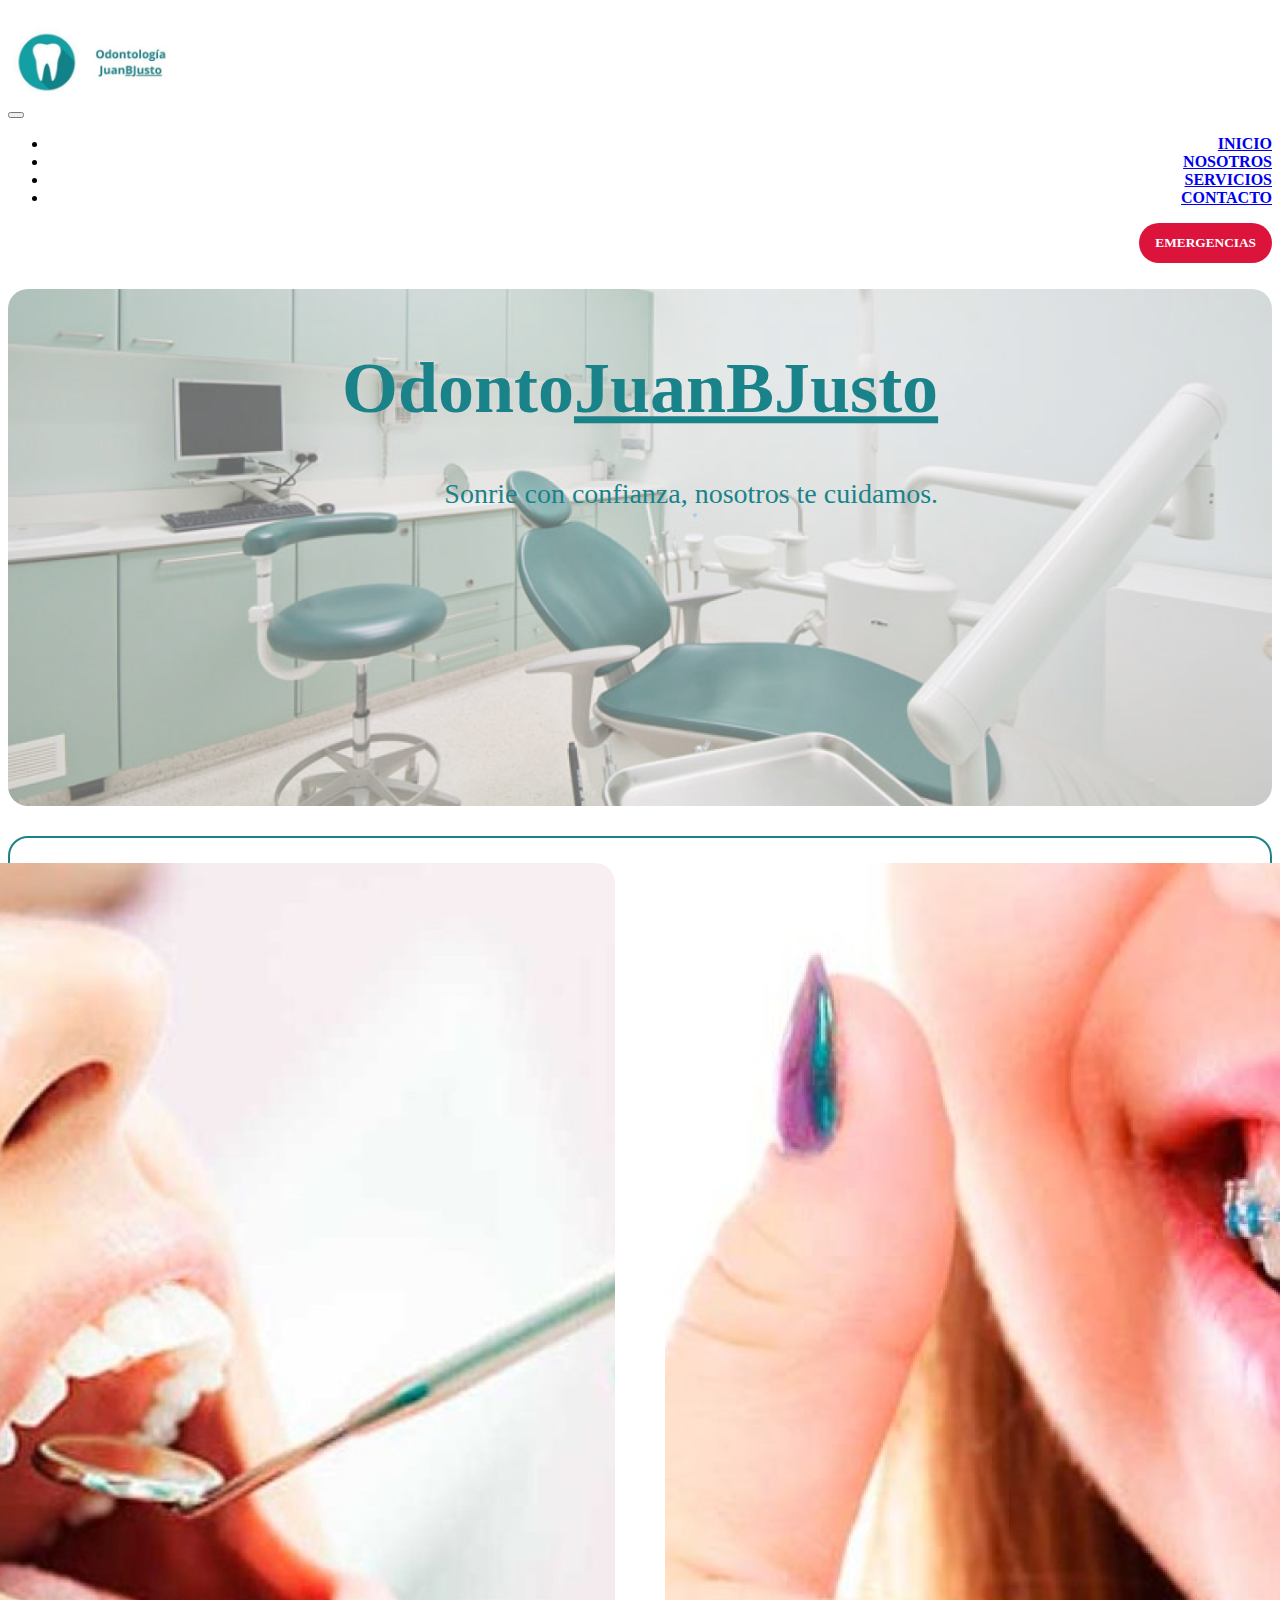
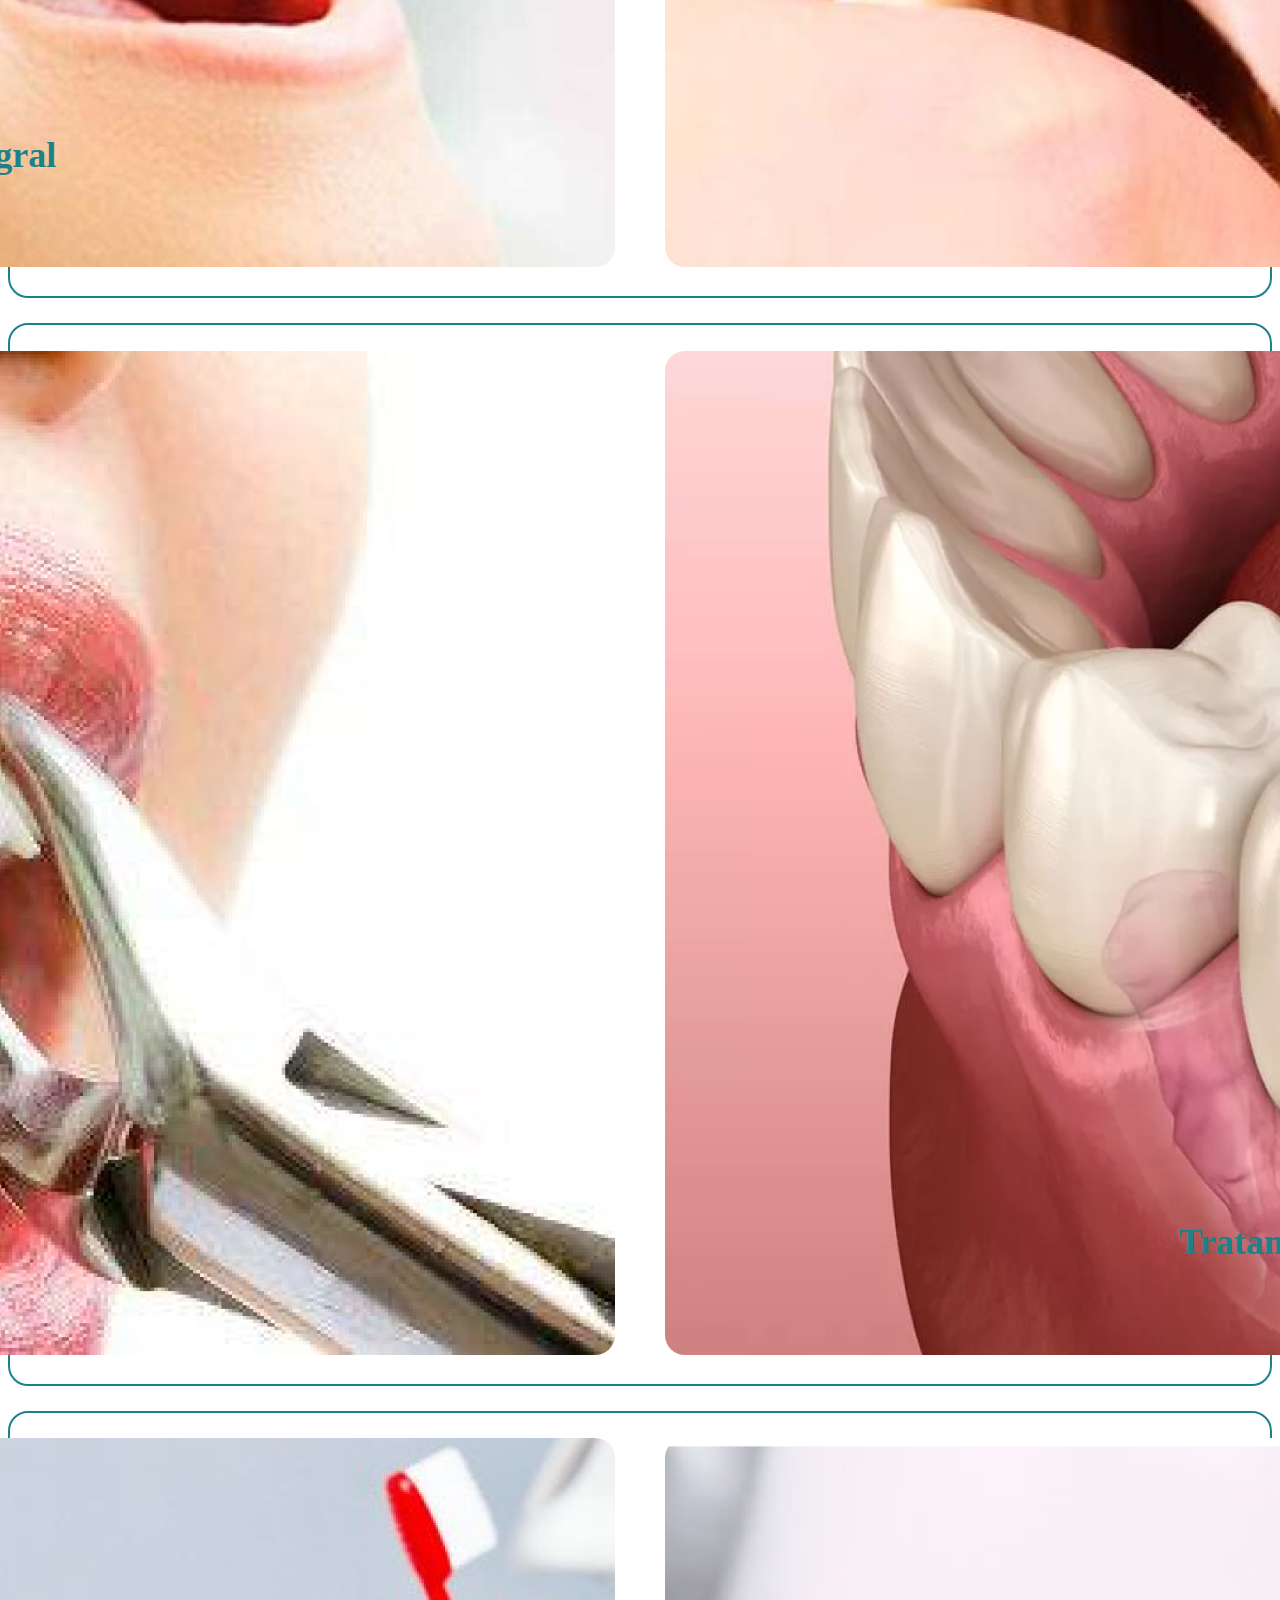
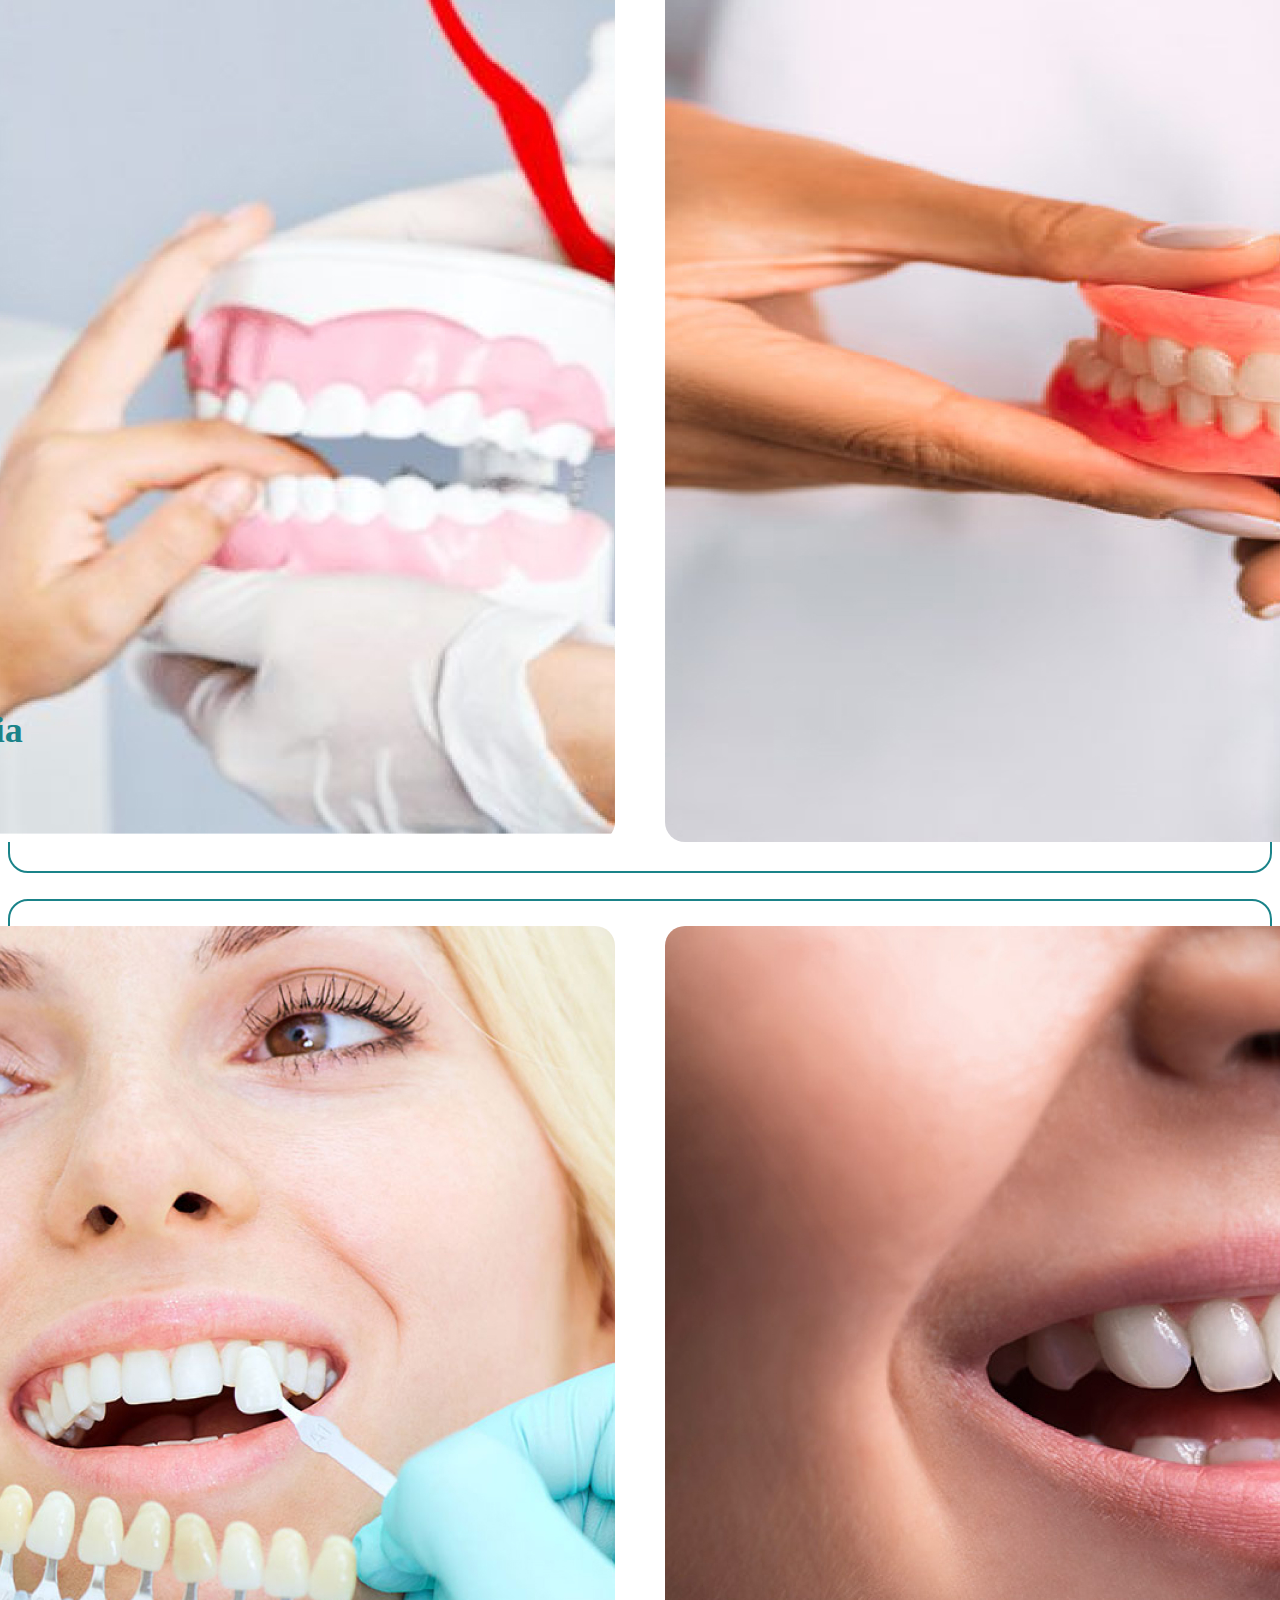
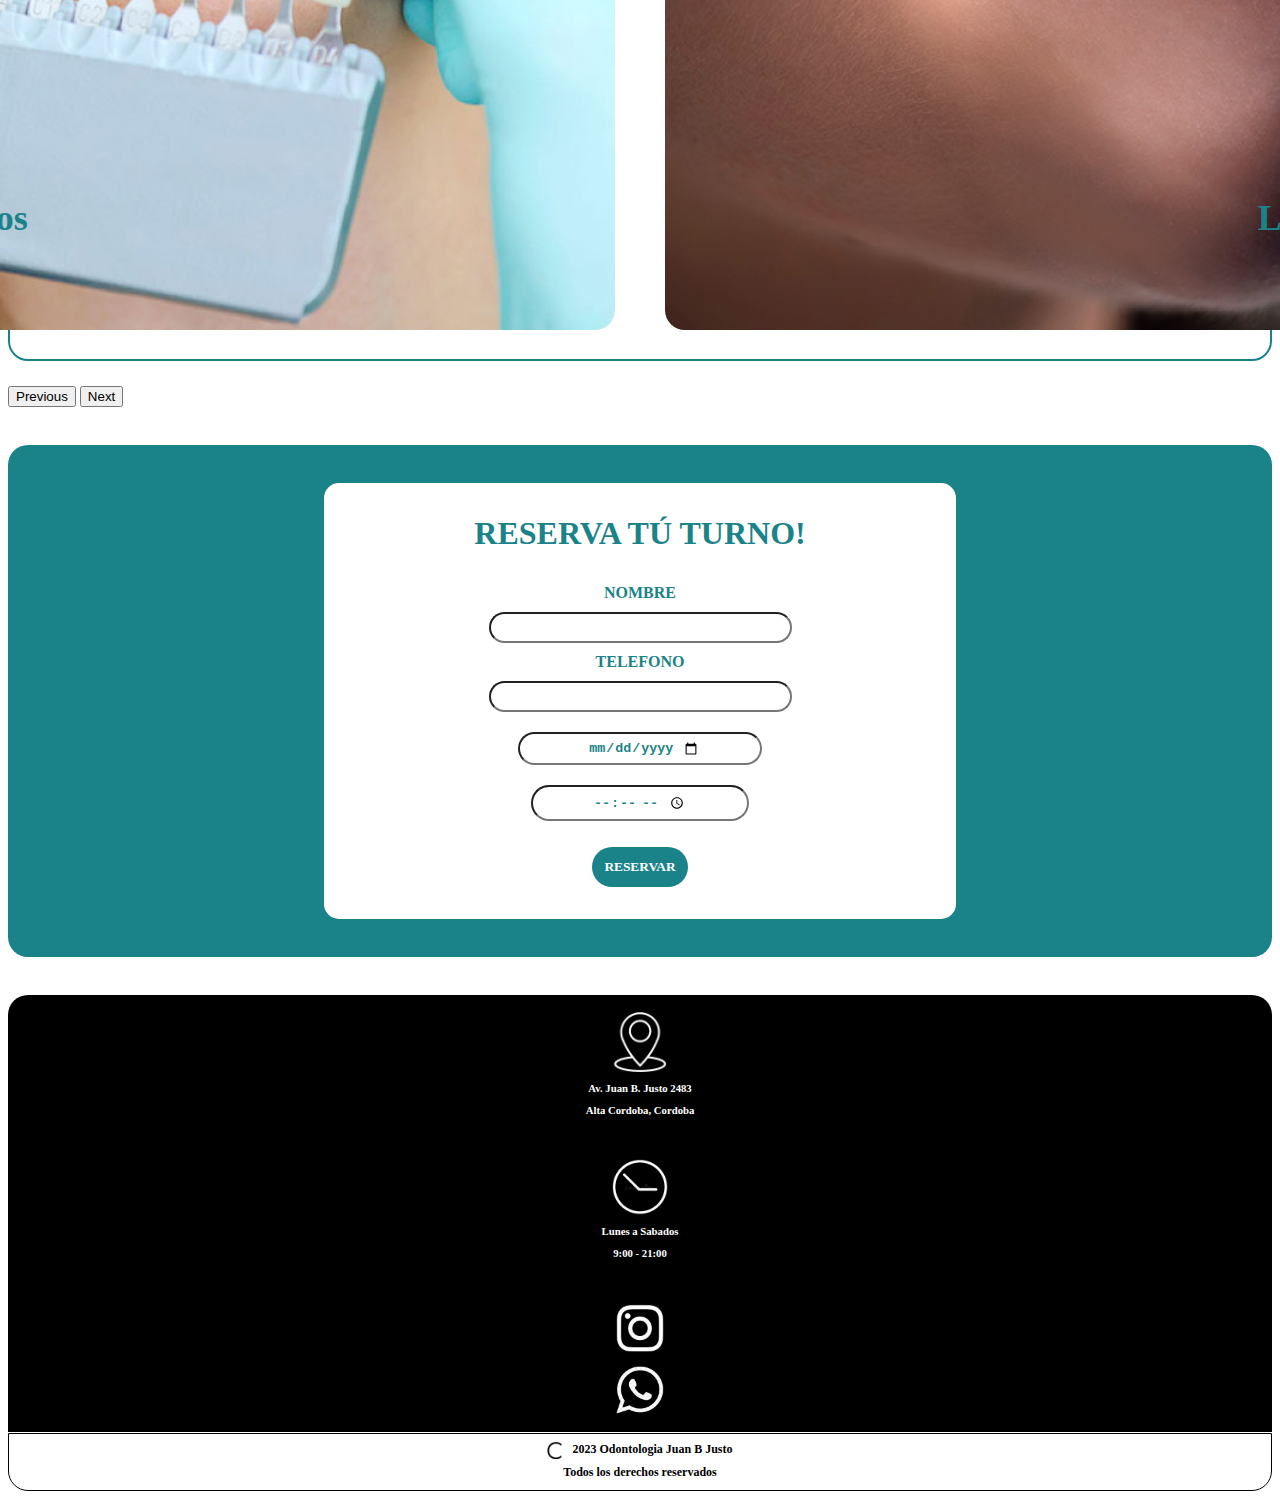
==== index.html @ 2d41d87c "correccion" ====
<!DOCTYPE html>
<html lang="es">
<head>
    <meta charset="UTF-8">
    <meta http-equiv="X-UA-Compatible" content="IE=edge">
    <meta name="viewport" content="width=device-width, initial-scale=1.0">
    <!--BOOTSTRAP-->
    <link href="https://cdn.jsdelivr.net/npm/bootstrap@5.3.0/dist/css/bootstrap.min.css" rel="stylesheet" integrity="sha384-9ndCyUaIbzAi2FUVXJi0CjmCapSmO7SnpJef0486qhLnuZ2cdeRhO02iuK6FUUVM" crossorigin="anonymous">
    <title>Clínica Dental en Córdoba, Argentina - Especialistas en Cuidado Dental</title>
    <meta name="description" content="En nuestra clínica dental en Córdoba, Argentina, ofrecemos una amplia gama de servicios para cuidar de tu salud bucal. Nuestro equipo de expertos en odontología se especializa en tratamientos de ortodoncia, blanqueamiento dental, implantes dentales, limpiezas profesionales y mucho más. Utilizamos tecnología de vanguardia y enfoques personalizados para garantizar resultados de alta calidad. ¡Contáctanos hoy mismo y descubre cómo podemos mejorar tu sonrisa y bienestar dental!">
    <link rel="stylesheet" href="./css/style.css">
    <link rel="icon" href="./public/logo/img-logo.jpg" type="image/x-icon">
</head>
<body>

    <!--ENCABEZADO-->
    <header>

    <div class="container">
        <div class="encabezado row">

            <!--LOGO-->
            <div class="logo col-6 col-lg-3 justify-content-star">
                <a href="intex.html">
                    <img class="img-fluid" src="./public/logo/Odontologia San Juan (2) 1.jpg" alt="logo odontologia san Juan">
                </a>
            </div>

            <!--MENU NAVEGADOR-->
            <nav class="navbar navbar-expand-sm navbar-white bg-white col-6 col-lg-6">
                <div class="container justify-content-end">
                    <button class="navbar-toggler" type="button" data-bs-toggle="collapse" data-bs-target="#navbarNav" aria-controls="navbarNav" aria-expanded="false" aria-label="Toggle navigation">
                        <span class="navbar-toggler-icon"></span>
                    </button>
                    <div class="collapse navbar-collapse" id="navbarNav">
                        <ul class="navbar-nav">
                            <li class="nav-item">
                                <a class="nav-link" href="./intex.html">Inicio</a>
                            </li>
                            <li class="nav-item">
                                <a class="nav-link" href="./pages/nosotros.html">Nosotros</a>
                            </li>
                            <li class="nav-item">
                                <a class="nav-link" href="./pages/servicios.html">Servicios</a>
                            </li>
                            <li class="nav-item">
                                <a class="nav-link" href="./pages/contactos.html">Contacto</a>
                            </li>
                            <li class="botonemergencias">
                                <a href="./pages/emergencias.html">
                                    <button>EMERGENCIAS</button>
                                </a>
                            </li>
                        </ul>
                    </div>
                </div>
            </nav>

            <!--BOTON DE EMERGENCIAS-->
            <div class="botonemergencias1 col-lg-3">
                <a class="enlace-botonemergencias" href="./pages/emergencias.html"><button>EMERGENCIAS</button></a>
            </div>
        </div>
    </div>
    </header>

    <!--CUERPO PRINCIPAL-->
    <main> 

        <!--IMAGEN PRINCIPAL + TITULO-->
        <section class="container">
            <div class="row">
                <div class="col-12 col-lg-12">
                    <div class="contenedor-main">
                    <div class="texto">
                        <h1 class="titulo">Odonto<spam class="subrayado">JuanBJusto</spam></h1>
                        <h3 class="eslogan">Sonrie con confianza, nosotros te cuidamos.</h3>
                    </div>

                    <div>
                        <img class="imagenprincipal img-fluid" src="./public/img/imagenprincipal.jpg" alt="consultorio odontologico">
                    </div>

                </div>
            </div>
            </div>
        </section>

        <!--CAROUSEL-->
        <div class="container">
            <div class="row">
            <div class="col-12 col-lg-12">
        <div id="carouselExample" class="carousel slide">
            <div class="carousel-inner">
                <!--SERVICIO-->
                <div class="carousel-item active">

                    <div class="contenedor-servicios">

                        <div class="contenedorservicios">   

                            <div class="contenedorservicios2">
                                <h2 class="servicio" >Odontología Integral</h2>
                                <a href="./pages/servicios.html">
                                    <button class="botonreserva">VER MAS</button>
                                </a>
                            </div>
        
                            <div class="contenedor-img">
                                <a href="./pages/servicios.html">
                                    <img class="imagenservicios img-fluid" src="../public/img/odontologiaintegralservicios.jpg" alt="revision de bucal">
                                </a>
                            </div>
                        </div>

                        <div class="contenedorservicios1">   

                            <div class="contenedorservicios2">
                                <h2 class="servicio" >Ortodoncia</h2>
                                <a href="./pages/servicios.html">
                                    <button class="botonreserva">VER MAS</button>
                                </a>
                            </div>
        
                            <div class="contenedor-img">
                                <a href="./pages/servicios.html">
                                    <img class="imagenservicios img-fluid" src="./public/img/ortodonciaservicios.jpg" alt="revision de bucal">
                                </a>
                            </div>
                        </div>
                    </div>
                    
                        </div>

        <!--SERVICIO 2-->
        <div class="carousel-item">
            <div class="contenedor-servicios">

                <div class="contenedorservicios">   

                    <div class="contenedorservicios2">
                        <h2 class="servicio" >Extracciones</h2>
                        <a href="./pages/servicios.html">
                            <button class="botonreserva">VER MAS</button>
                        </a>
                    </div>

                    <div class="contenedor-img">
                        <a href="./pages/servicios.html">
                            <img class="imagenservicios img-fluid" src="./public/img/extraccionesservicios.jpg" alt="revision de bucal">
                        </a>
                    </div>
                </div>

                <div class="contenedorservicios1">   

                    <div class="contenedorservicios2">
                        <h2 class="servicio" >Tratamientos de conductos</h2>
                        <a href="./pages/servicios.html">
                            <button class="botonreserva">VER MAS</button>
                        </a>
                    </div>

                    <div class="contenedor-img">
                        <a href="./pages/servicios.html">
                            <img class="imagenservicios img-fluid" src="./public/img/tratamientosdeconductosservicios.jpg" alt="revision de bucal">
                        </a>
                    </div>
                </div>
            </div>
        </div>

        <!--SERVICIO 3-->
        <div class="carousel-item">
            <div class="contenedor-servicios">

                <div class="contenedorservicios">   

                    <div class="contenedorservicios2">
                        <h2 class="servicio" >Odontopediatria</h2>
                        <a href="./pages/servicios.html">
                            <button class="botonreserva">VER MAS</button>
                        </a>
                    </div>

                    <div class="contenedor-img">
                        <a href="./pages/servicios.html">
                            <img class="imagenservicios img-fluid" src="./public/img/odontopediatriaservicios.jpg" alt="revision de bucal">
                        </a>
                    </div>
                </div>

                <div class="contenedorservicios1">   

                    <div class="contenedorservicios2">
                        <h2 class="servicio" >Protesis</h2>
                        <a href="./pages/servicios.html">
                            <button class="botonreserva">VER MAS</button>
                        </a>
                    </div>

                    <div class="contenedor-img">
                        <a href="./pages/servicios.html">
                            <img class="imagenservicios img-fluid" src="./public/img/protesisservicios.jpg" alt="revision de bucal">
                        </a>
                    </div>
                </div>
            </div>
        </div>

        <!--SERVICIO 4-->
        <div class="carousel-item">
            <div class="contenedor-servicios">

                <div class="contenedorservicios">   

                    <div class="contenedorservicios2">
                        <h2 class="servicio" >Blanqueamientos</h2>
                        <a href="./pages/servicios.html">
                            <button class="botonreserva">VER MAS</button>
                        </a>
                    </div>

                    <div class="contenedor-img">
                        <a href="./pages/servicios.html">
                            <img class="imagenservicios img-fluid" src="./public/img/blanqueamientosservicios.jpg" alt="revision de bucal">
                        </a>
                    </div>
                </div>

                <div class="contenedorservicios1">   

                    <div class="contenedorservicios2">
                        <h2 class="servicio" >Limpieza Dental</h2>
                        <a href="./pages/servicios.html">
                            <button class="botonreserva">VER MAS</button>
                        </a>
                    </div>

                    <div class="contenedor-img">
                        <a href="./pages/servicios.html">
                            <img class="imagenservicios img-fluid" src="./public/img/limpiezadentalservicios.jpg" alt="revision de bucal">
                        </a>
                    </div>
                </div>
            </div>
        </div>
            <button class="carousel-control-prev" type="button" data-bs-target="#carouselExample" data-bs-slide="prev">
                <span class="carousel-control-prev-icon" aria-hidden="true"></span>
                <span class="visually-hidden">Previous</span>
            </button>
            <button class="carousel-control-next" type="button" data-bs-target="#carouselExample" data-bs-slide="next">
                <span class="carousel-control-next-icon" aria-hidden="true"></span>
                <span class="visually-hidden">Next</span>
            </button>
            </div>
        </div>
        </div>
        </div>
    
    </main>

        <!--ASIDE-->
        <aside>
            <section class="container">
            <div class="row">
            <div class="col-12 col-lg-12">
            <div class="div-turnero">
            <div id="turnero" class="turnero-1">
            <h2 class="tituloturnero">RESERVA TÚ TURNO!</h2>
    
            <form>
                <label for="nombre" class="label-turnero">NOMBRE</label>
                <input type="text" id="nombre" name="nombre" class="input-turnero">
    
                <label for="telefono" class="label-turnero">TELEFONO</label>
                <input type="tel" id="telefono" name="telefono" class="input-turnero">
                
                <input type="date" id="fecha" name="fecha" class="input-turnero">
    
                <input type="time" id="hora" name="hora" class="input-turnero">
    
                <div class="contenedor-botonturnero">
                <button class="botonturnero" type="submit">RESERVAR</button>
                </div>
    
            </form>
            </div>
            </div>
            </div>
            </div>
    
        </section>
    
        </aside>
        
        <!--PIE DE PAGINA-->
        <footer>
            <div class="container">
            <div class="row">
            <div class="col-12 col-lg-12">
                <div class="container">
                    <div class="row piedepagina">
                <div class="col-4 col-lg-4">
                <div class="footerubicacion">
                    <a class="contenedorubicacion" href="https://goo.gl/maps/mSe3JAmjqeEYsFda8">
                        <img class="iconofooter" src="../public/img/simboloubicacion.jpg" alt="icono de navegacion/mapa">
                        <h6 class="calleubicacion">Av. Juan B. Justo 2483</h6>
                        <h6 class="barrioubicacion">Alta Cordoba, Cordoba</h6>
                    </a>
                </div>
                </div>
        
                <div class="col-4 col-lg-4">
                <div class="footerhorarios">
                        <img class="iconofooter" src="../public/img/iconohorario.jpeg" alt="icono de horario">
                        <h6 class="diaslaborales">Lunes a Sabados</h6>
                        <h6 class="horarioslaborales">9:00 - 21:00</h6>
                </div>
                </div>
        
                <div class="col-4 col-lg-4">
                <div class="footerredes">
                    <a class="contenedorinstagram" href="#">
                        <img class="iconoinstagram" src="../public/img/iconoinstagram.jpeg" alt="icono de instagram">
                    </a>
        
                    <a class="contenedorwhatsapp" href="#">
                        <img class="iconowhatsapp" src="../public/img/iconodewhatsapp.png" alt="icono de whatsapp">
                    </a>
                </div>
                </div>
            </div>
            </div>
            
            <div class="container">
            <div class="registro row">
                <div class="contenedorregistro1 col-6">
                    <img class="iconoregistro" src="../public/img/C.jpg" alt="icono de marca registrada">
                    <h5 class="registronombre1">2023   Odontologia Juan B Justo</h5>
                </div>
        
                <div class="contenedorregistro2 col-6">
                    <h5 class="registronombre2">Todos los derechos reservados</h5>
                </div>
            
                </div>
                </div>
            </div>
            </div>
            </div>
            </footer>
                
            <script src="https://cdn.jsdelivr.net/npm/bootstrap@5.3.0/dist/js/bootstrap.bundle.min.js" integrity="sha384-geWF76RCwLtnZ8qwWowPQNguL3RmwHVBC9FhGdlKrxdiJJigb/j/68SIy3Te4Bkz" crossorigin="anonymous"></script>
    
        
    </body>
    </html>
---- css/style.css ----
/* GENERALES */ /* FONT */
@import url("https://fonts.googleapis.com/css2?family=Montserrat:wght@400;700&display=swap");
/* COLORES */
/* MARGENES - CONTENEDORES PRINCIPALES */
/* MIXIN */
/* ESTILOS-FUNTES */
/* ESTILOS-DISPLAY */
/* ESTILOS-MARGIN-PADDING */
/* BORDES */
/* ESTILOS-TEXTO */
/* MAPS */
/* HEADER */
/* HEADER */
.encabezado {
  align-items: start;
  margin: 3% 0% 0%;
}
.encabezado .img {
  max-height: 56px;
}
.encabezado .navbar-nav {
  text-align: end;
}
.encabezado .navbar-nav .botonemergencias {
  text-align: end;
}
.encabezado .navbar-nav .botonemergencias button {
  background-color: crimson;
  color: white;
  padding: 12px 16px;
  border: none;
  border-radius: 100px;
  font-weight: bold;
  font-family: "Monserrat";
  font-size: 75%;
}
.encabezado .enlace-botonemergencias {
  text-decoration: none;
}
.encabezado .enlace-botonemergencias button {
  display: none;
}

@media (min-width: 992px) {
  .encabezado {
    margin: 2% 0% 0%;
  }
  .encabezado .logo img {
    max-height: 72px;
  }
  .encabezado .collapse {
    justify-content: end;
    text-transform: uppercase;
  }
  .encabezado .collapse .nav-link {
    border: none;
    border-radius: 100px;
    font-weight: bold;
    font-family: "Monserrat";
    cursor: pointer;
  }
  .encabezado .collapse .nav-link:hover {
    background-color: #1A8389;
    color: white;
  }
  .encabezado .collapse .botonemergencias {
    display: none;
  }
  .encabezado .botonemergencias1 {
    text-align: end;
  }
  .encabezado .botonemergencias1 button {
    display: initial;
    background-color: crimson;
    color: white;
    padding: 12px 16px;
    border: none;
    border-radius: 100px;
    font-weight: bold;
    font-family: "Monserrat";
    cursor: pointer;
  }
  .encabezado .botonemergencias1 button:hover {
    background-color: gold;
    color: black;
  }
}
/* MAIN */
/* MAIN */
.contenedor-main {
  position: relative;
  margin: 3% 0%;
}
.contenedor-main .texto {
  position: absolute;
  text-align: center;
  z-index: 1;
  top: 35%;
  left: 50%;
  transform: translate(-50%, -50%);
}
.contenedor-main .texto .titulo {
  font-family: "$font";
  font-size: 36px;
  font-weight: 700;
  color: #1A8389;
}
.contenedor-main .texto .titulo .subrayado {
  text-decoration: underline;
}
.contenedor-main .texto .eslogan {
  font-family: "$font";
  font-size: 16px;
  font-weight: 400;
  color: #1A8389;
}
.contenedor-main .imagenprincipal {
  width: 100%;
  z-index: 2;
  border-radius: 20px;
}

/* VISTA DESKTOP */
@media (min-width: 992px) {
  .contenedor-main {
    margin: 2% 0%;
  }
  .contenedor-main .texto {
    top: 25%;
  }
  .contenedor-main .texto .titulo {
    font-size: 72px;
  }
  .contenedor-main .texto .eslogan {
    font-size: 28px;
    text-align: end;
  }
}
/* CAROUSEL */
.contenedorservicios, .contenedorservicios1 {
  display: grid;
  justify-items: center;
  align-items: end;
  grid-template-columns: 1fr;
  position: relative;
  margin: 3% 0%;
}
.contenedorservicios .contenedorservicios2, .contenedorservicios1 .contenedorservicios2 {
  display: flex;
  justify-content: center;
  align-items: center;
  flex-direction: column;
  margin: 9% 2%;
  padding: 0% 10%;
  position: absolute;
}
.contenedorservicios .contenedorservicios2 .servicio, .contenedorservicios1 .contenedorservicios2 .servicio {
  margin: 2px;
  padding: 14px;
  color: #1A8389;
  font-family: "$font";
  font-size: 36px;
  font-weight: 700;
  text-align: center;
}
.contenedorservicios .contenedorservicios2 .descripcionservicio, .contenedorservicios1 .contenedorservicios2 .descripcionservicio {
  text-align: center;
  font-family: "$font";
  font-size: 16px;
  font-weight: 400;
  color: #1A8389;
}
.contenedorservicios .contenedorservicios2 .botonreserva, .contenedorservicios1 .contenedorservicios2 .botonreserva {
  background-color: #1A8389;
  color: white;
  margin: 1px;
  padding: 8px 12px;
  font-family: "$font";
  font-size: 16px;
  font-weight: bold;
  border: none;
  border-radius: 100px;
  cursor: pointer;
  list-style: none;
}
.contenedorservicios .a, .contenedorservicios1 .a {
  text-decoration: none;
  list-style: none;
}
.contenedorservicios .imagenservicios, .contenedorservicios1 .imagenservicios {
  border: none;
  border-radius: 20px;
}

.contenedorservicios1 {
  display: none;
}
/* VISTA DESKTOP */
@media (min-width: 992px) {
  .contenedor-servicios {
    display: flex;
    justify-content: center;
    align-items: center;
    margin: 2% 0%;
    border: solid #1A8389 2px;
    border-radius: 20px;
  }
  .contenedor-servicios .contenedorservicios, .contenedor-servicios .contenedorservicios1 {
    margin: 2% 2% 2% 4%;
    padding: 0%;
  }
  .contenedor-servicios .contenedorservicios .contenedorservicios2, .contenedor-servicios .contenedorservicios1 .contenedorservicios2 {
    margin: 2% 3%;
    padding: 1% 5%;
  }
  .contenedor-servicios .contenedorservicios .contenedorservicios2 .servicio, .contenedor-servicios .contenedorservicios1 .contenedorservicios2 .servicio {
    font-size: 36px;
  }
  .contenedor-servicios .contenedorservicios1 {
    display: grid;
    margin: 2% 4% 2% 2%;
    padding: 0%;
  }
  .contenedor-servicios .contenedorservicios1 .contenedorservicios2 .servicio {
    font-size: 36px;
  }
}
/* ASIDE */
/* ASIDE */
.div-turnero {
  background-color: #1A8389;
  margin: 3% 0%;
  padding: 24px;
  border-radius: 20px;
}
.div-turnero .turnero-1 {
  background-color: white;
  padding: 16px;
  border-radius: 15px;
  display: flex;
  flex-direction: column;
}
.div-turnero .turnero-1 .tituloturnero {
  text-align: center;
  margin: 16px 16px 32px;
  font-family: "$font";
  font-size: 32px;
  font-weight: 700;
  color: #1A8389;
}
.div-turnero .turnero-1 form {
  display: flex;
  justify-content: center;
  align-items: center;
  flex-direction: column;
}
.div-turnero .turnero-1 form .label-turnero {
  font-family: "$font";
  font-size: inherit;
  font-weight: 700;
  color: #1A8389;
  text-align: center;
}
.div-turnero .turnero-1 form .input-turnero {
  margin: 10px 0px;
  padding: 1% 10%;
  color: #1A8389;
  font-weight: 700;
  border-radius: 20px;
  text-align: center;
}
.div-turnero .turnero-1 form .contenedor-botonturnero {
  text-align: center;
  margin: 16px;
}
.div-turnero .turnero-1 form .contenedor-botonturnero .botonturnero {
  background-color: #1A8389;
  color: white;
  padding: 12px 12px;
  border: none;
  border-radius: 50px;
  font-weight: bold;
  font-family: "Monserrat";
}

@media (min-width: 992px) {
  .div-turnero {
    padding: 3% 25%;
  }
  .div-turnero .turnero {
    padding: 16px 56px;
  }
  .div-turnero .turnero .tituloturnero {
    font-size: 42px;
  }
  .div-turnero .turnero form .input-turnero {
    padding: 1% 10%;
    margin: 2% 10%;
  }
  .div-turnero .turnero form .botonturnero {
    padding: 3%;
    margin: 5% 36% 2%;
  }
}
/* FOOTER */
/* FOOTER */
.piedepagina {
  background-color: black;
  margin-top: 3%;
  border-top-right-radius: 20px;
  border-top-left-radius: 20px;
}
.piedepagina h6 {
  color: white;
}
.piedepagina .footerubicacion {
  display: flex;
  flex-direction: column;
  align-items: center;
  justify-content: space-between;
  margin: 1px;
  padding: 16px 1px;
  text-align: center;
  height: 100%;
}
.piedepagina .footerubicacion .contenedorubicacion {
  display: flex;
  flex-direction: column;
  align-items: center;
  text-decoration: none;
}
.piedepagina .footerubicacion .calleubicacion {
  font-family: "Monserrat";
  margin: 5px 5px 2.5px;
  padding: 5px 5px 2.5px;
}
.piedepagina .footerubicacion .barrioubicacion {
  font-family: "Monserrat";
  margin: 2.5px 5px 5px;
  padding: 2.5px 5px 5px;
}
.piedepagina .footerhorarios {
  display: flex;
  flex-direction: column;
  align-items: center;
  justify-content: space-between;
  margin: 1px;
  padding: 16px 1px;
  text-align: center;
  height: 100%;
}
.piedepagina .footerhorarios .contenedorhorarios {
  display: flex;
  flex-direction: column;
  align-items: center;
}
.piedepagina .footerhorarios .diaslaborales {
  font-family: "Monserrat";
  margin: 5px 5px 2.5px;
  padding: 5px 5px 2.5px;
}
.piedepagina .footerhorarios .horarioslaborales {
  font-family: "Monserrat";
  margin: 2.5px 5px 5px;
  padding: 2.5px 5px 5px;
}
.piedepagina .iconofooter {
  width: 56px;
}
.piedepagina .footerredes {
  display: flex;
  flex-direction: column;
  align-items: center;
  justify-content: space-evenly;
  margin: 1px;
  padding: 16px 1px;
  height: 100%;
}
.piedepagina .footerredes .contenedorinstagram {
  width: 48px;
  height: 48px;
  margin: 1px;
  padding: 1px 1px 6px;
}
.piedepagina .footerredes .contenedorinstagram .iconoinstagram {
  width: 48px;
  height: 48px;
}
.piedepagina .footerredes .contenedorwhatsapp {
  width: 48px;
  height: 48px;
  margin: 1px;
  padding: 6px 1px 1px;
}
.piedepagina .footerredes .contenedorwhatsapp .iconowhatsapp {
  width: 48px;
  height: 48px;
}

.registro {
  background-color: white;
  flex-wrap: nowrap;
  border-width: 1px;
  border-style: solid;
  border-bottom-left-radius: 20px;
  border-bottom-right-radius: 20px;
  padding: 5px 0px;
  align-items: center;
}
.registro .contenedorregistro1 {
  display: flex;
  align-items: center;
  margin: 1px;
  justify-content: center;
}
.registro .contenedorregistro1 .iconoregistro {
  margin: 1px 5px;
  height: 17.5px;
}
.registro .contenedorregistro1 .registronombre1 {
  margin: 1px 5px;
  font-size: 12px;
}
.registro .contenedorregistro2 {
  margin: 1px;
  padding: 1px;
  text-align: center;
}
.registro .contenedorregistro2 .registronombre2 {
  margin: 1px 5px;
  padding: 2px 5px;
  font-size: 12px;
}

@media (min-width: 992px) {
  .piedepagina {
    margin-top: 2%;
  }
}

/*# sourceMappingURL=style.css.map */
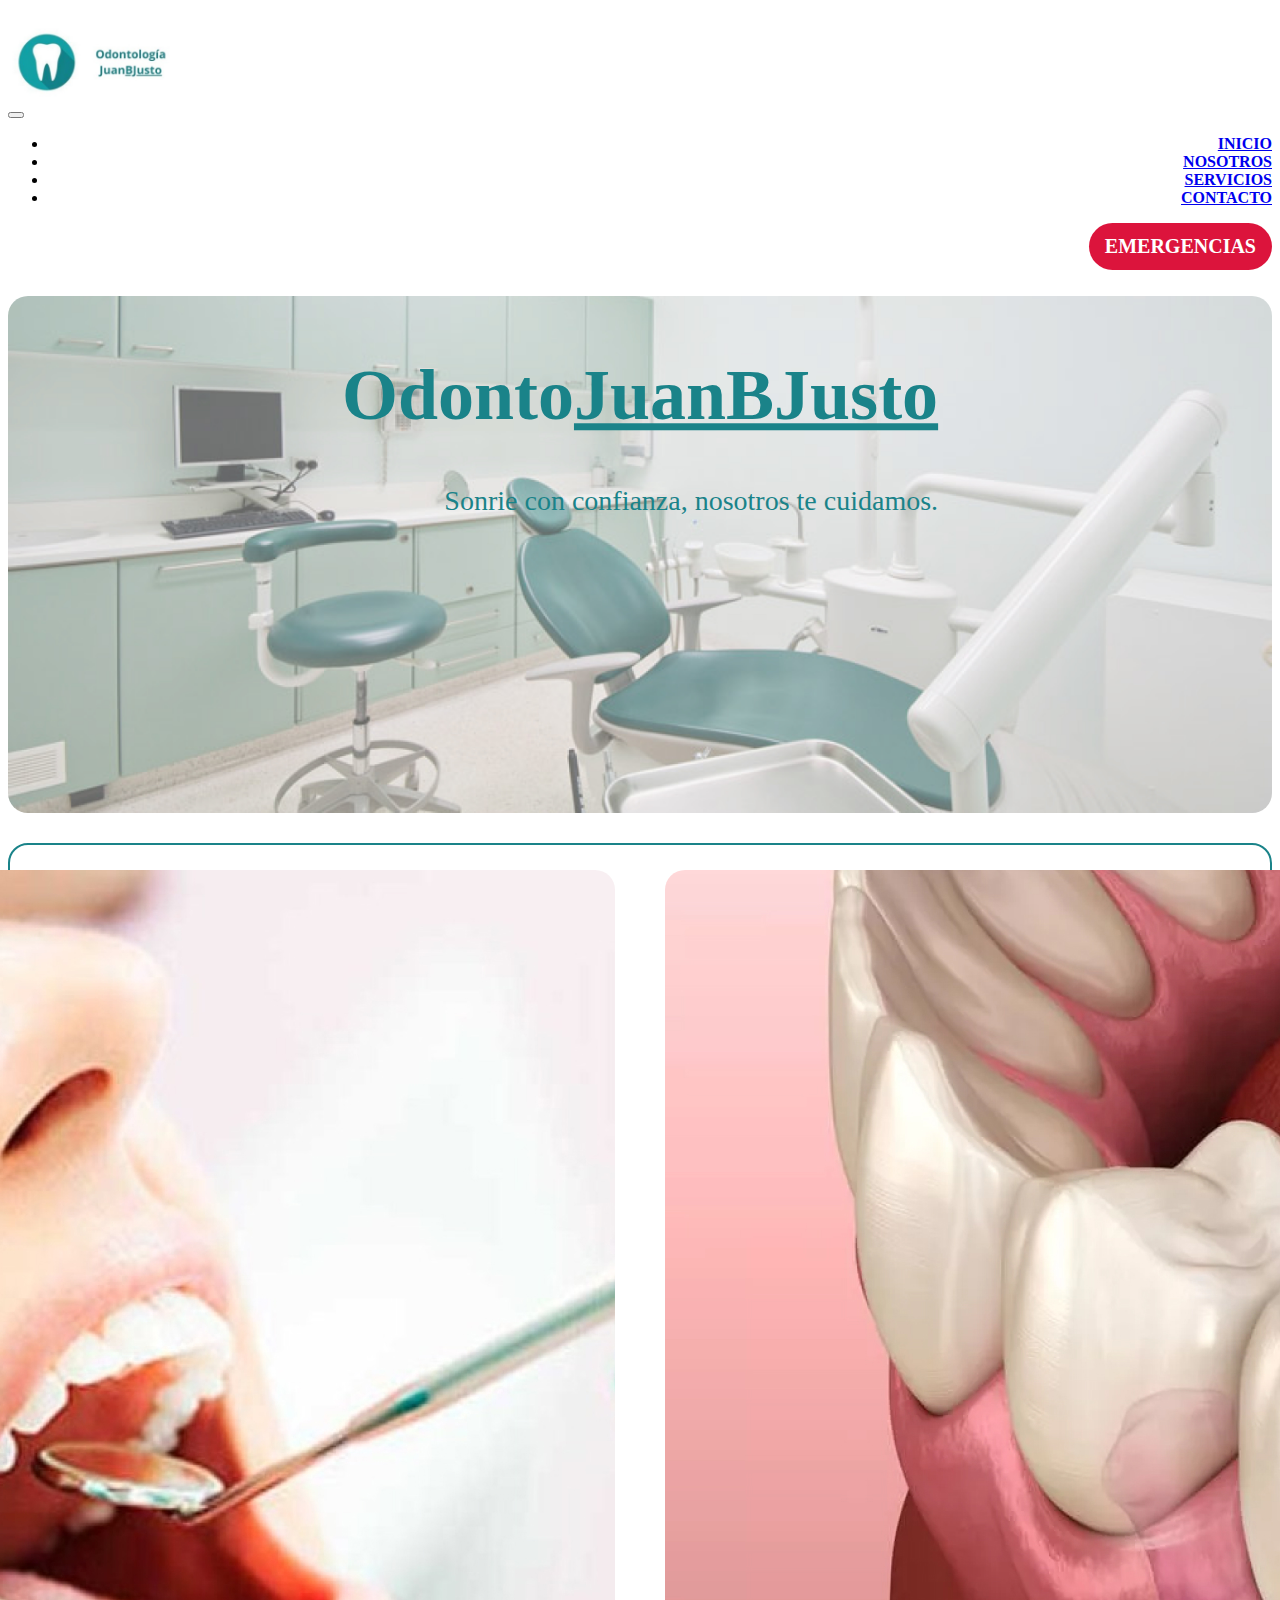
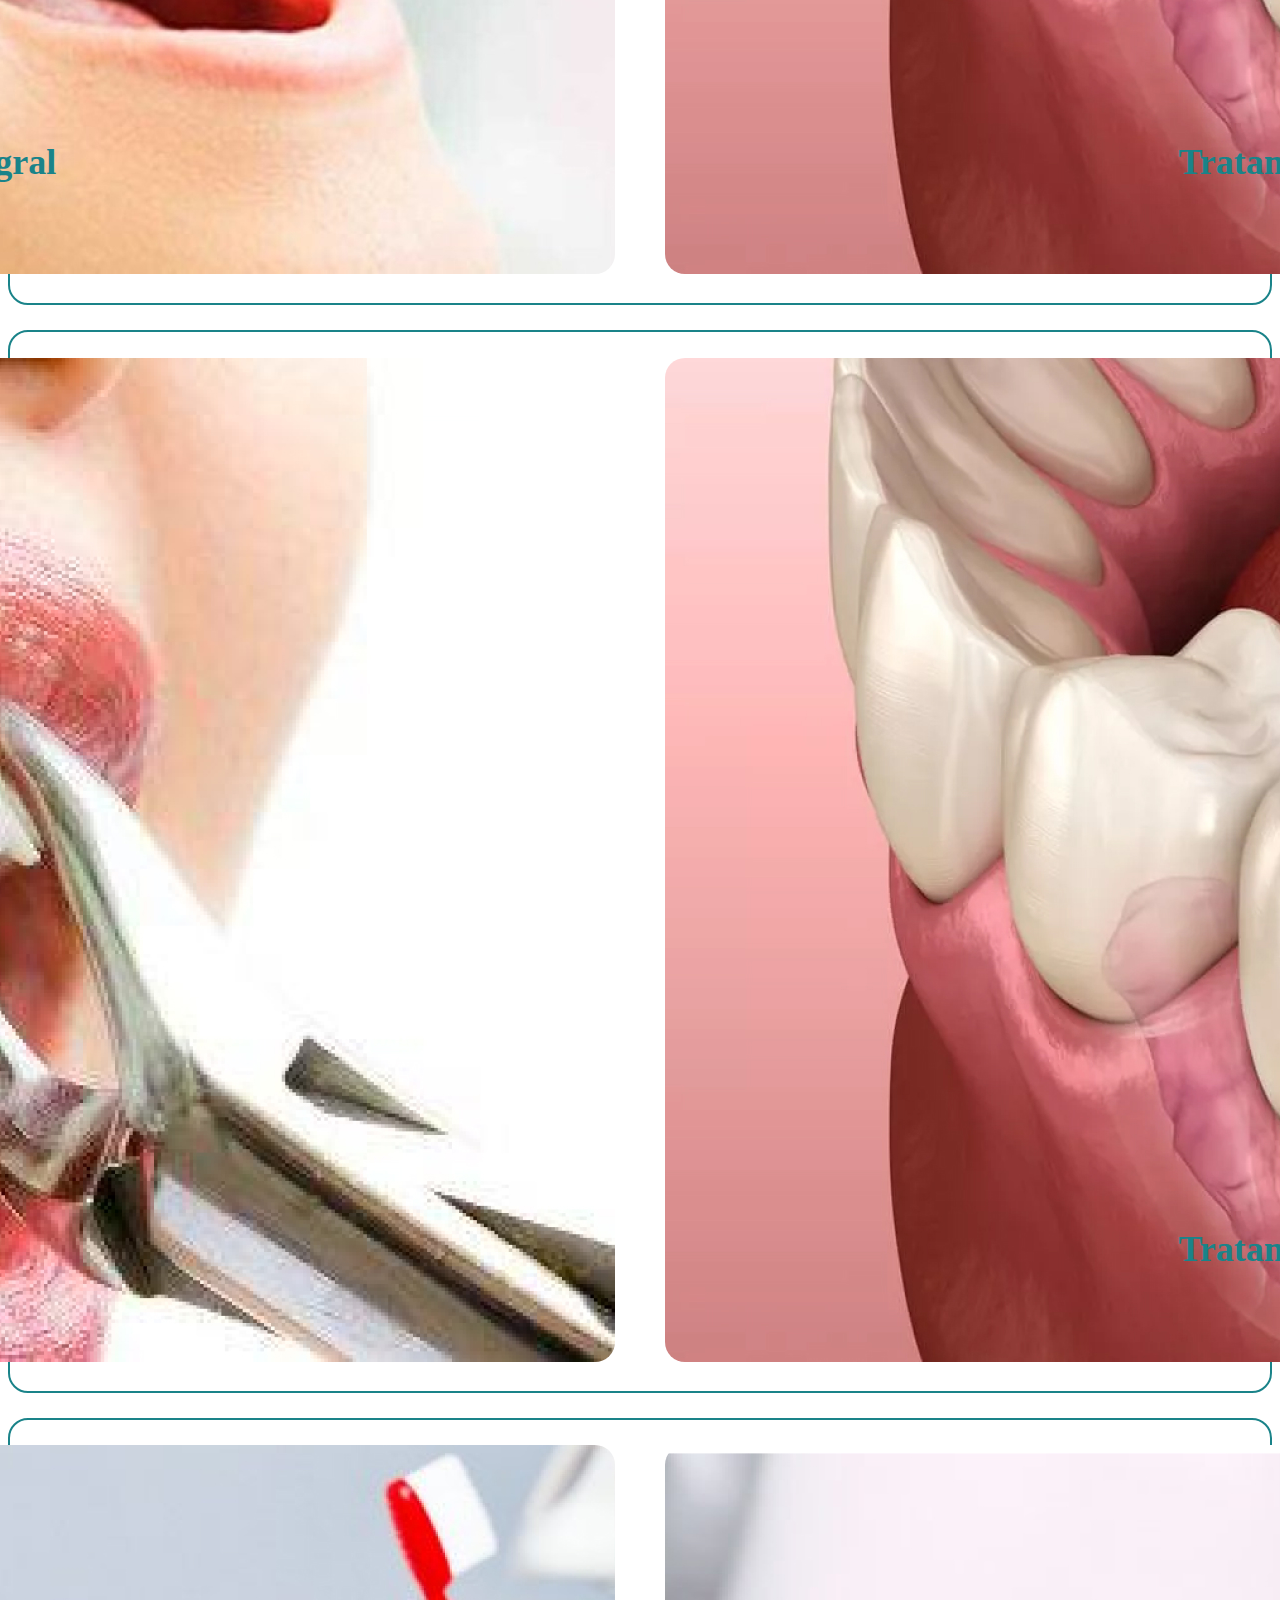
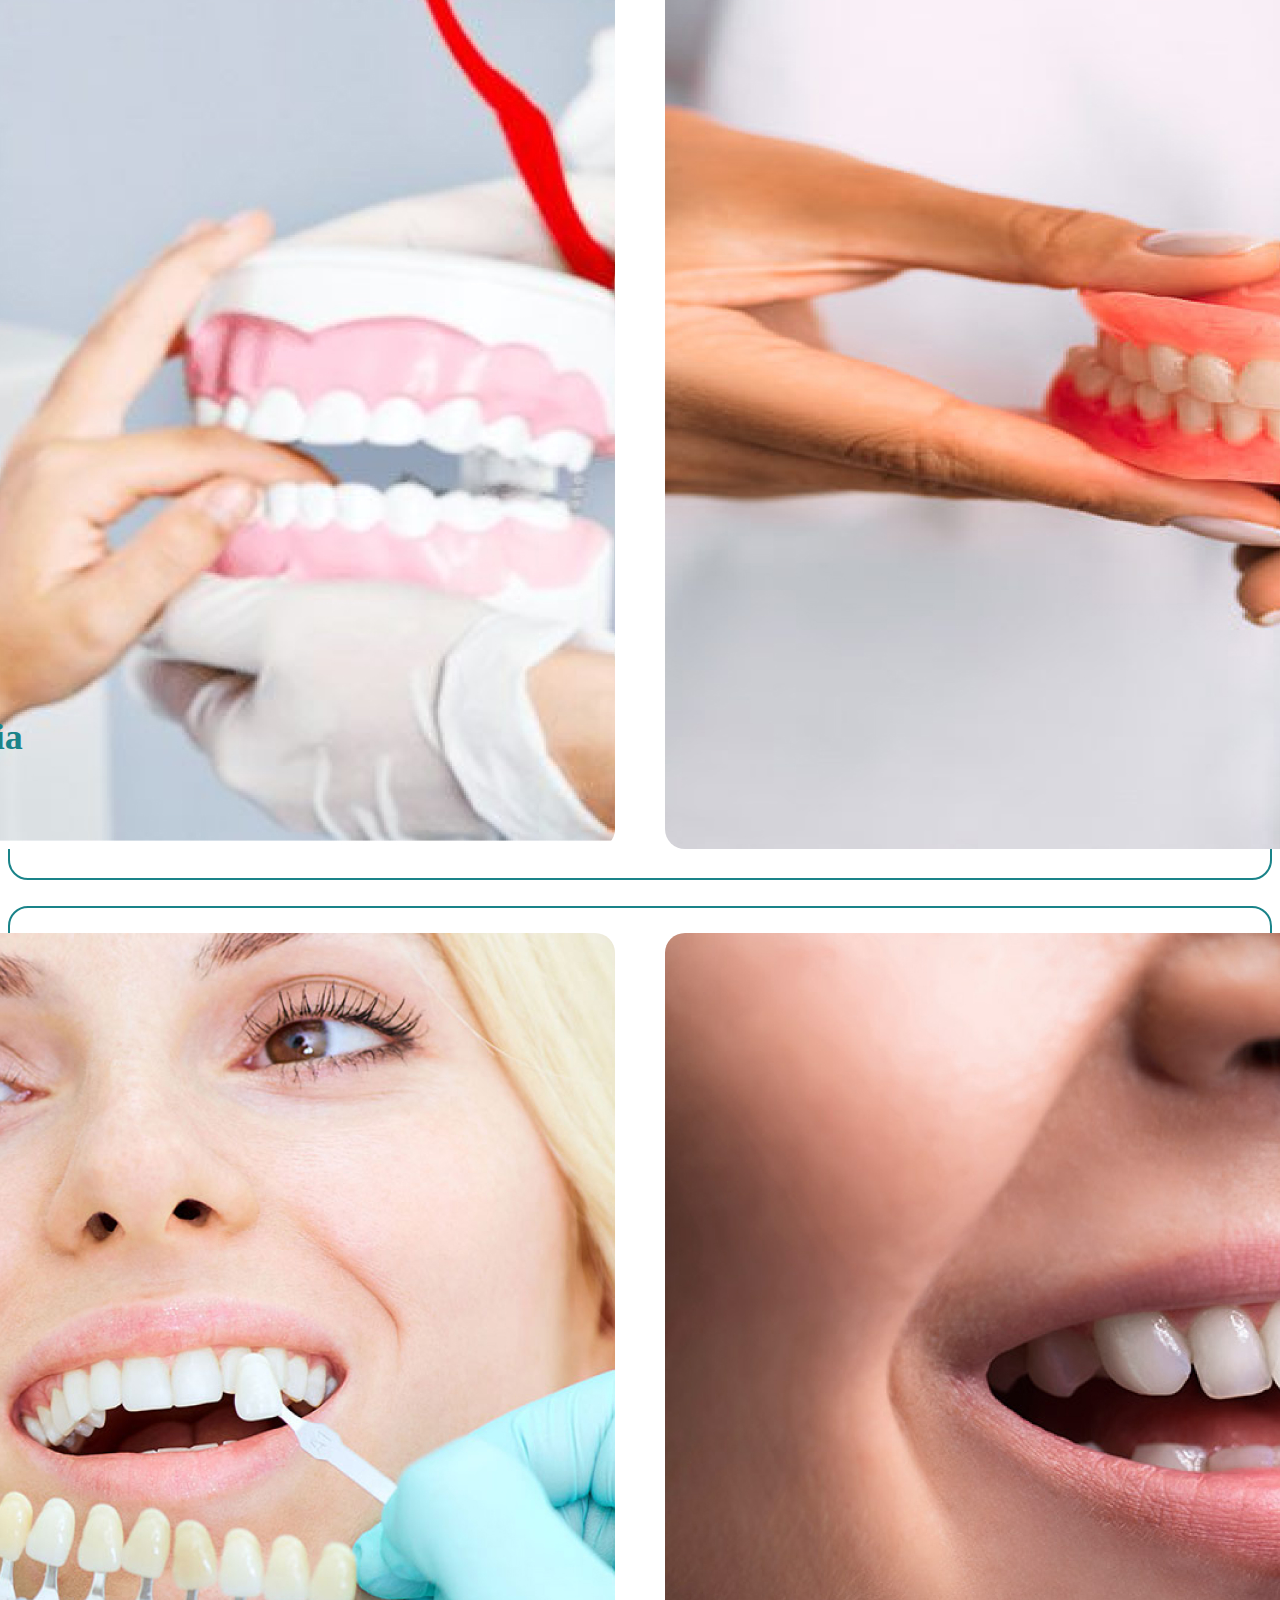
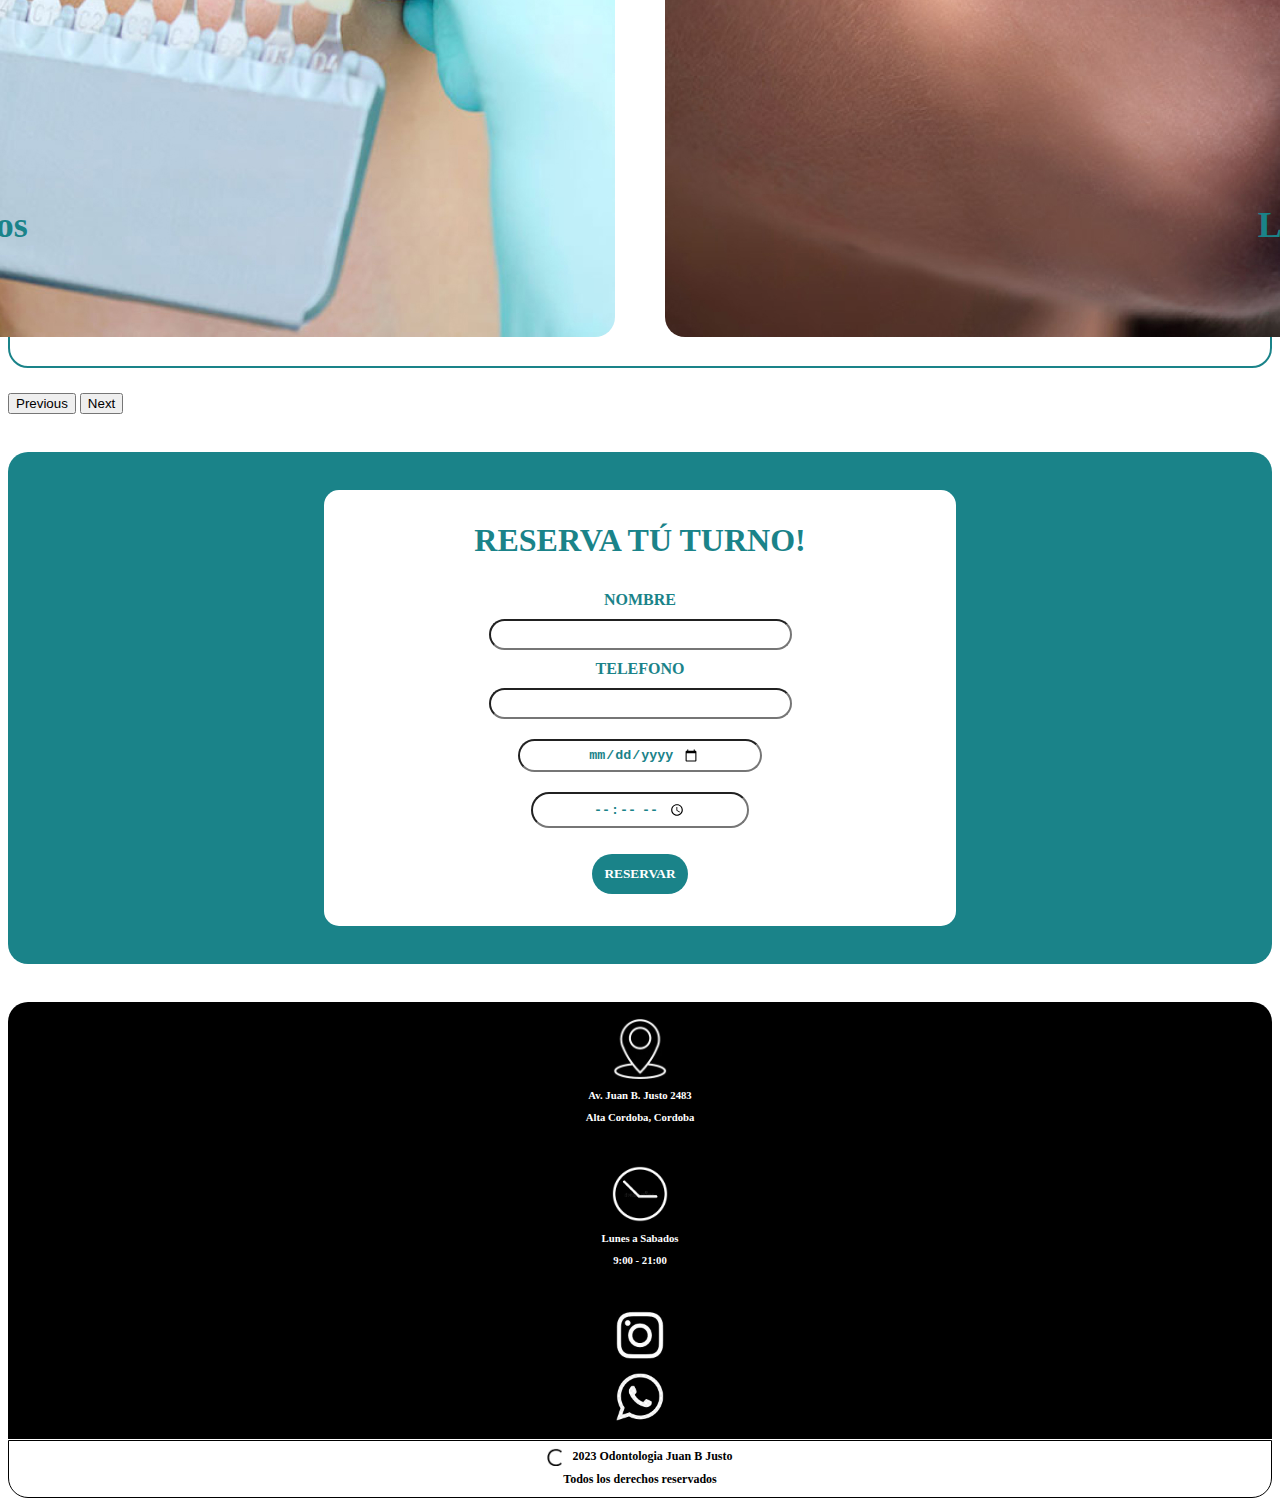
==== commit 912945ee: "cambios" ====
--- a/index.html
+++ b/index.html
@@ -9,7 +9,7 @@
     <title>Clínica Dental en Córdoba, Argentina - Especialistas en Cuidado Dental</title>
     <meta name="description" content="En nuestra clínica dental en Córdoba, Argentina, ofrecemos una amplia gama de servicios para cuidar de tu salud bucal. Nuestro equipo de expertos en odontología se especializa en tratamientos de ortodoncia, blanqueamiento dental, implantes dentales, limpiezas profesionales y mucho más. Utilizamos tecnología de vanguardia y enfoques personalizados para garantizar resultados de alta calidad. ¡Contáctanos hoy mismo y descubre cómo podemos mejorar tu sonrisa y bienestar dental!">
     <link rel="stylesheet" href="./css/style.css">
-    <link rel="icon" href="./public/logo/img-logo.jpg" type="image/x-icon">
+    <link rel="icon" href="./public/logogit/img-logo.jpg" type="image/x-icon">
 </head>
 <body>
 
@@ -116,7 +116,7 @@
                         <div class="contenedorservicios1">   
 
                             <div class="contenedorservicios2">
-                                <h2 class="servicio" >Ortodoncia</h2>
+                                <h2 class="servicio" >Tratamientos de conductos</h2>
                                 <a href="./pages/servicios.html">
                                     <button class="botonreserva">VER MAS</button>
                                 </a>
@@ -124,13 +124,13 @@
         
                             <div class="contenedor-img">
                                 <a href="./pages/servicios.html">
-                                    <img class="imagenservicios img-fluid" src="./public/img/ortodonciaservicios.jpg" alt="revision de bucal">
+                                    <img class="imagenservicios img-fluid" src="./public/img/tratamientosdeconductosservicios.jpg" alt="revision de bucal">
                                 </a>
                             </div>
                         </div>
                     </div>
                     
-                        </div>
+                    </div>
 
         <!--SERVICIO 2-->
         <div class="carousel-item">
@@ -304,7 +304,7 @@
                 <div class="col-4 col-lg-4">
                 <div class="footerubicacion">
                     <a class="contenedorubicacion" href="https://goo.gl/maps/mSe3JAmjqeEYsFda8">
-                        <img class="iconofooter" src="../public/img/simboloubicacion.jpg" alt="icono de navegacion/mapa">
+                        <img class="iconofooter" src="./public/img/simboloubicacion.jpg" alt="icono de navegacion/mapa">
                         <h6 class="calleubicacion">Av. Juan B. Justo 2483</h6>
                         <h6 class="barrioubicacion">Alta Cordoba, Cordoba</h6>
                     </a>
@@ -313,7 +313,7 @@
         
                 <div class="col-4 col-lg-4">
                 <div class="footerhorarios">
-                        <img class="iconofooter" src="../public/img/iconohorario.jpeg" alt="icono de horario">
+                        <img class="iconofooter" src="./public/img/iconohorario.jpeg" alt="icono de horario">
                         <h6 class="diaslaborales">Lunes a Sabados</h6>
                         <h6 class="horarioslaborales">9:00 - 21:00</h6>
                 </div>
@@ -322,11 +322,11 @@
                 <div class="col-4 col-lg-4">
                 <div class="footerredes">
                     <a class="contenedorinstagram" href="#">
-                        <img class="iconoinstagram" src="../public/img/iconoinstagram.jpeg" alt="icono de instagram">
+                        <img class="iconoinstagram" src="./public/img/iconoinstagram.jpeg" alt="icono de instagram">
                     </a>
         
                     <a class="contenedorwhatsapp" href="#">
-                        <img class="iconowhatsapp" src="../public/img/iconodewhatsapp.png" alt="icono de whatsapp">
+                        <img class="iconowhatsapp" src="./public/img/iconodewhatsapp.png" alt="icono de whatsapp">
                     </a>
                 </div>
                 </div>
@@ -336,7 +336,7 @@
             <div class="container">
             <div class="registro row">
                 <div class="contenedorregistro1 col-6">
-                    <img class="iconoregistro" src="../public/img/C.jpg" alt="icono de marca registrada">
+                    <img class="iconoregistro" src="./public/img/C.jpg" alt="icono de marca registrada">
                     <h5 class="registronombre1">2023   Odontologia Juan B Justo</h5>
                 </div>
         
@@ -350,9 +350,6 @@
             </div>
             </div>
             </footer>
-                
-            <script src="https://cdn.jsdelivr.net/npm/bootstrap@5.3.0/dist/js/bootstrap.bundle.min.js" integrity="sha384-geWF76RCwLtnZ8qwWowPQNguL3RmwHVBC9FhGdlKrxdiJJigb/j/68SIy3Te4Bkz" crossorigin="anonymous"></script>
-    
-        
+    <script src="https://cdn.jsdelivr.net/npm/bootstrap@5.3.0/dist/js/bootstrap.bundle.min.js" integrity="sha384-geWF76RCwLtnZ8qwWowPQNguL3RmwHVBC9FhGdlKrxdiJJigb/j/68SIy3Te4Bkz" crossorigin="anonymous"></script>
     </body>
     </html>--- a/css/style.css
+++ b/css/style.css
@@ -1,19 +1,18 @@
-/* GENERALES */ /* FONT */
+/* UTILS */ /* FONT */
 @import url("https://fonts.googleapis.com/css2?family=Montserrat:wght@400;700&display=swap");
-/* COLORES */
 /* MARGENES - CONTENEDORES PRINCIPALES */
-/* MIXIN */
+/* BORDES-ESTILOS */
 /* ESTILOS-FUNTES */
 /* ESTILOS-DISPLAY */
 /* ESTILOS-MARGIN-PADDING */
 /* BORDES */
 /* ESTILOS-TEXTO */
-/* MAPS */
-/* HEADER */
+/* ESTILOS-POSICION */
+/* ESTILOS-FORMULARIO */
 /* HEADER */
 .encabezado {
   align-items: start;
-  margin: 3% 0% 0%;
+  margin: 3% 0%;
 }
 .encabezado .img {
   max-height: 56px;
@@ -30,9 +29,9 @@
   padding: 12px 16px;
   border: none;
   border-radius: 100px;
+  font-family: "$font";
+  font-size: 75%;
   font-weight: bold;
-  font-family: "Monserrat";
-  font-size: 75%;
 }
 .encabezado .enlace-botonemergencias {
   text-decoration: none;
@@ -43,7 +42,7 @@
 
 @media (min-width: 992px) {
   .encabezado {
-    margin: 2% 0% 0%;
+    margin: 2% 0%;
   }
   .encabezado .logo img {
     max-height: 72px;
@@ -53,10 +52,11 @@
     text-transform: uppercase;
   }
   .encabezado .collapse .nav-link {
+    font-family: "$font";
+    font-size: 16px;
+    font-weight: bold;
     border: none;
     border-radius: 100px;
-    font-weight: bold;
-    font-family: "Monserrat";
     cursor: pointer;
   }
   .encabezado .collapse .nav-link:hover {
@@ -73,11 +73,12 @@
     display: initial;
     background-color: crimson;
     color: white;
-    padding: 12px 16px;
     border: none;
     border-radius: 100px;
+    font-family: "$font";
+    font-size: 20px;
     font-weight: bold;
-    font-family: "Monserrat";
+    padding: 12px 16px;
     cursor: pointer;
   }
   .encabezado .botonemergencias1 button:hover {
@@ -85,7 +86,6 @@
     color: black;
   }
 }
-/* MAIN */
 /* MAIN */
 .contenedor-main {
   position: relative;
@@ -136,7 +136,6 @@
     text-align: end;
   }
 }
-/* CAROUSEL */
 .contenedorservicios, .contenedorservicios1 {
   display: grid;
   justify-items: center;
@@ -226,7 +225,6 @@
   }
 }
 /* ASIDE */
-/* ASIDE */
 .div-turnero {
   background-color: #1A8389;
   margin: 3% 0%;
@@ -303,7 +301,6 @@
   }
 }
 /* FOOTER */
-/* FOOTER */
 .piedepagina {
   background-color: black;
   margin-top: 3%;
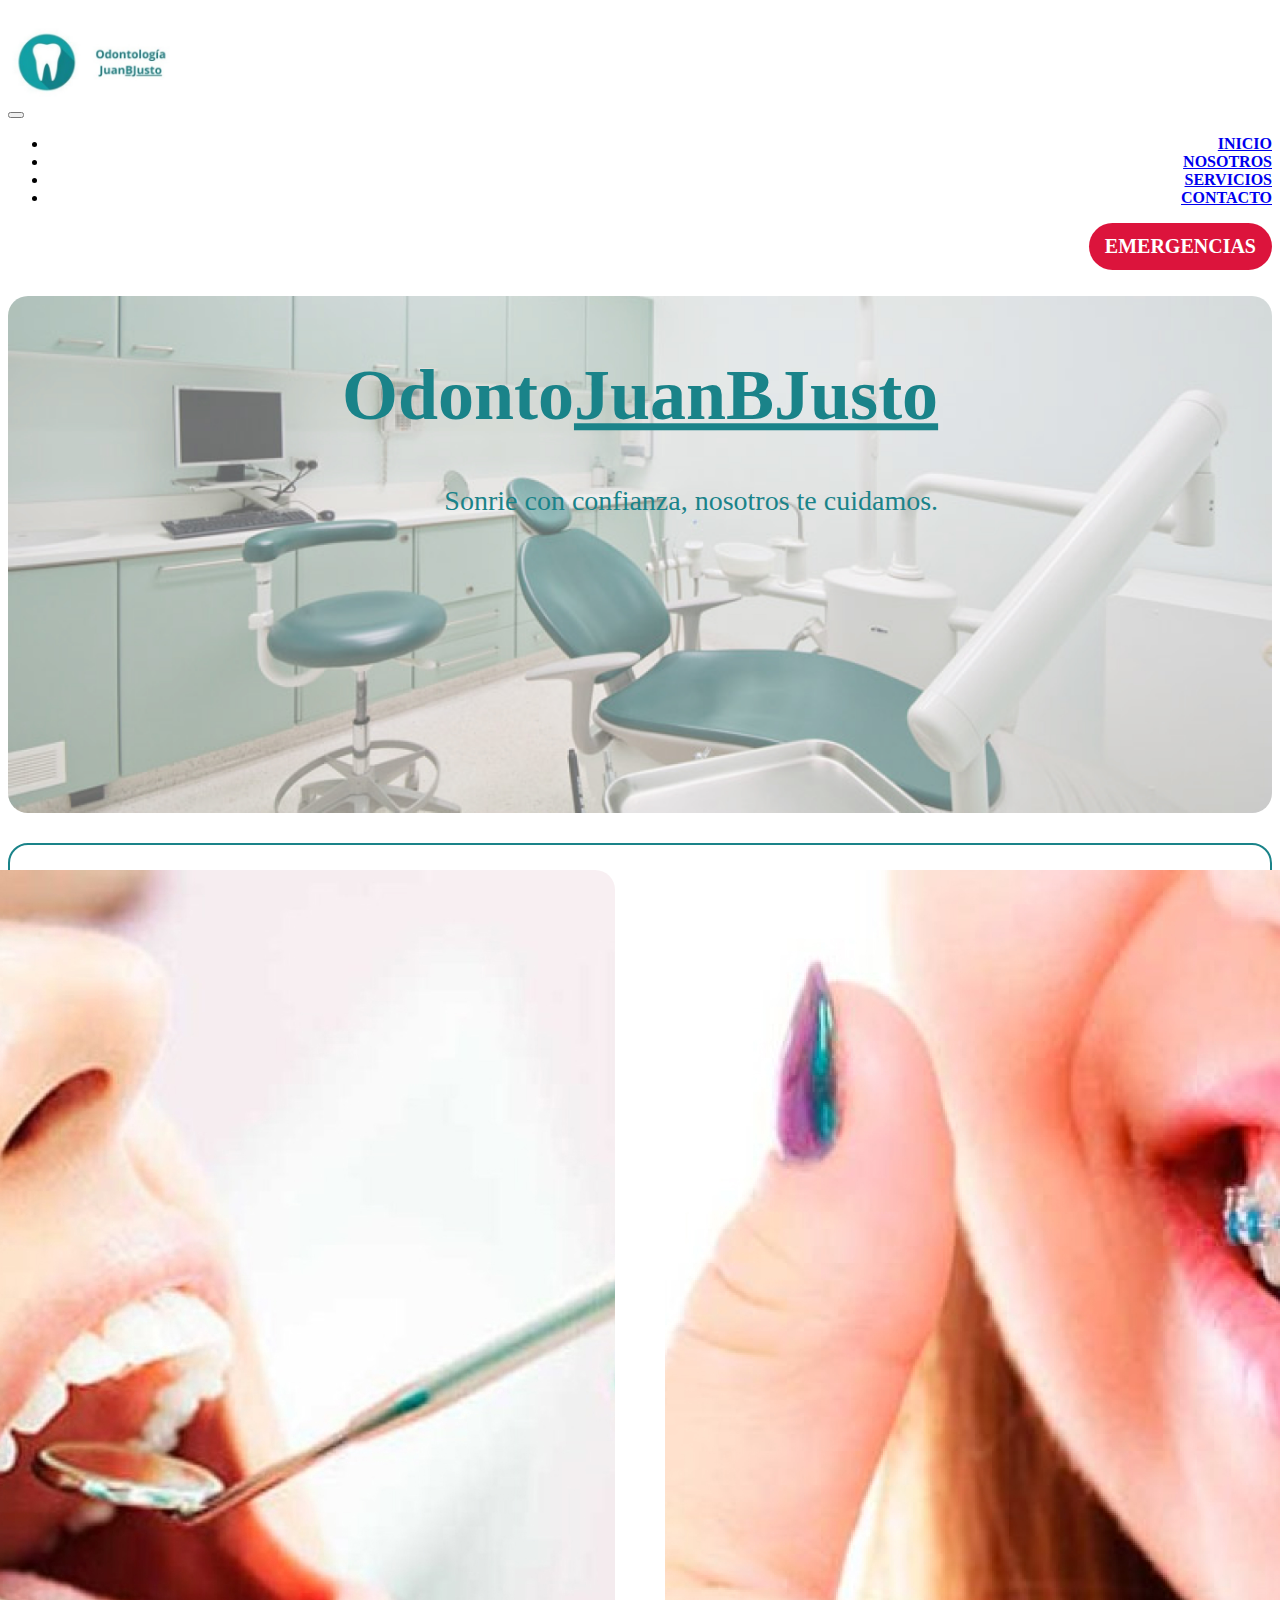
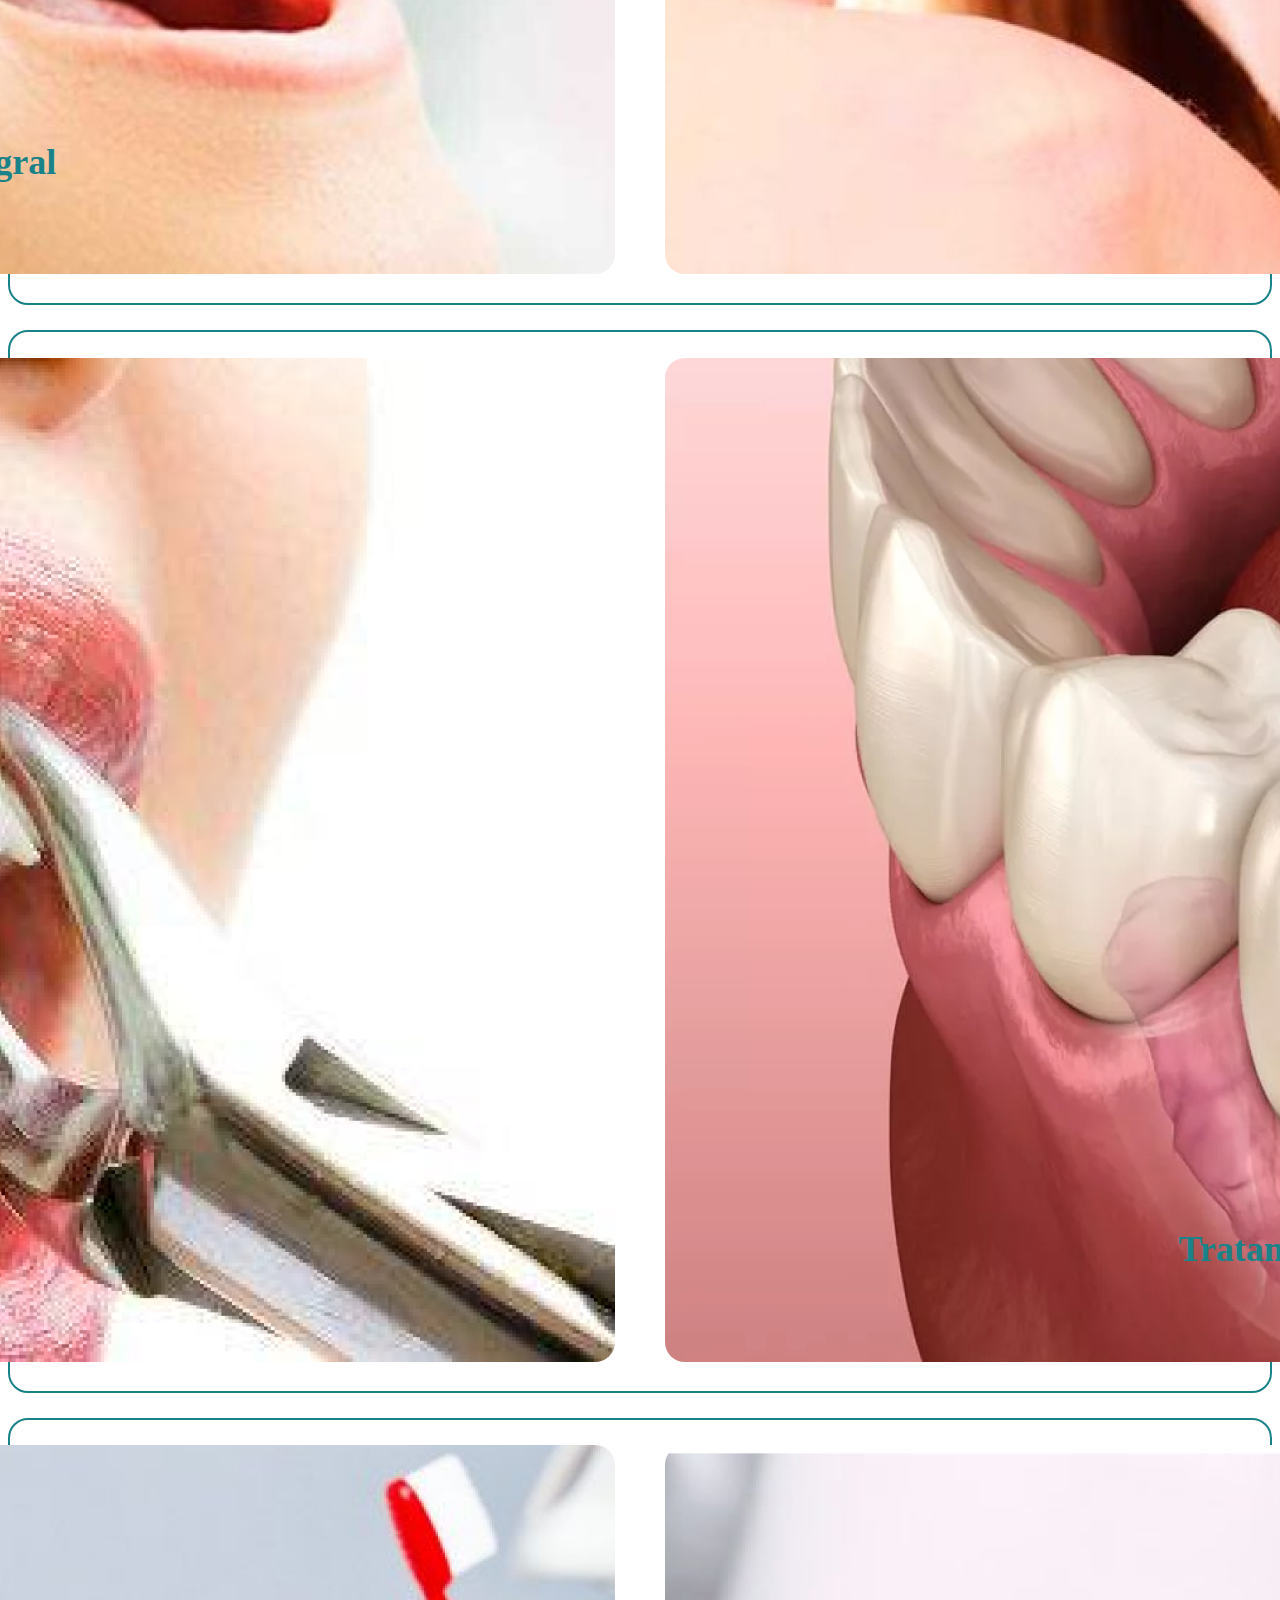
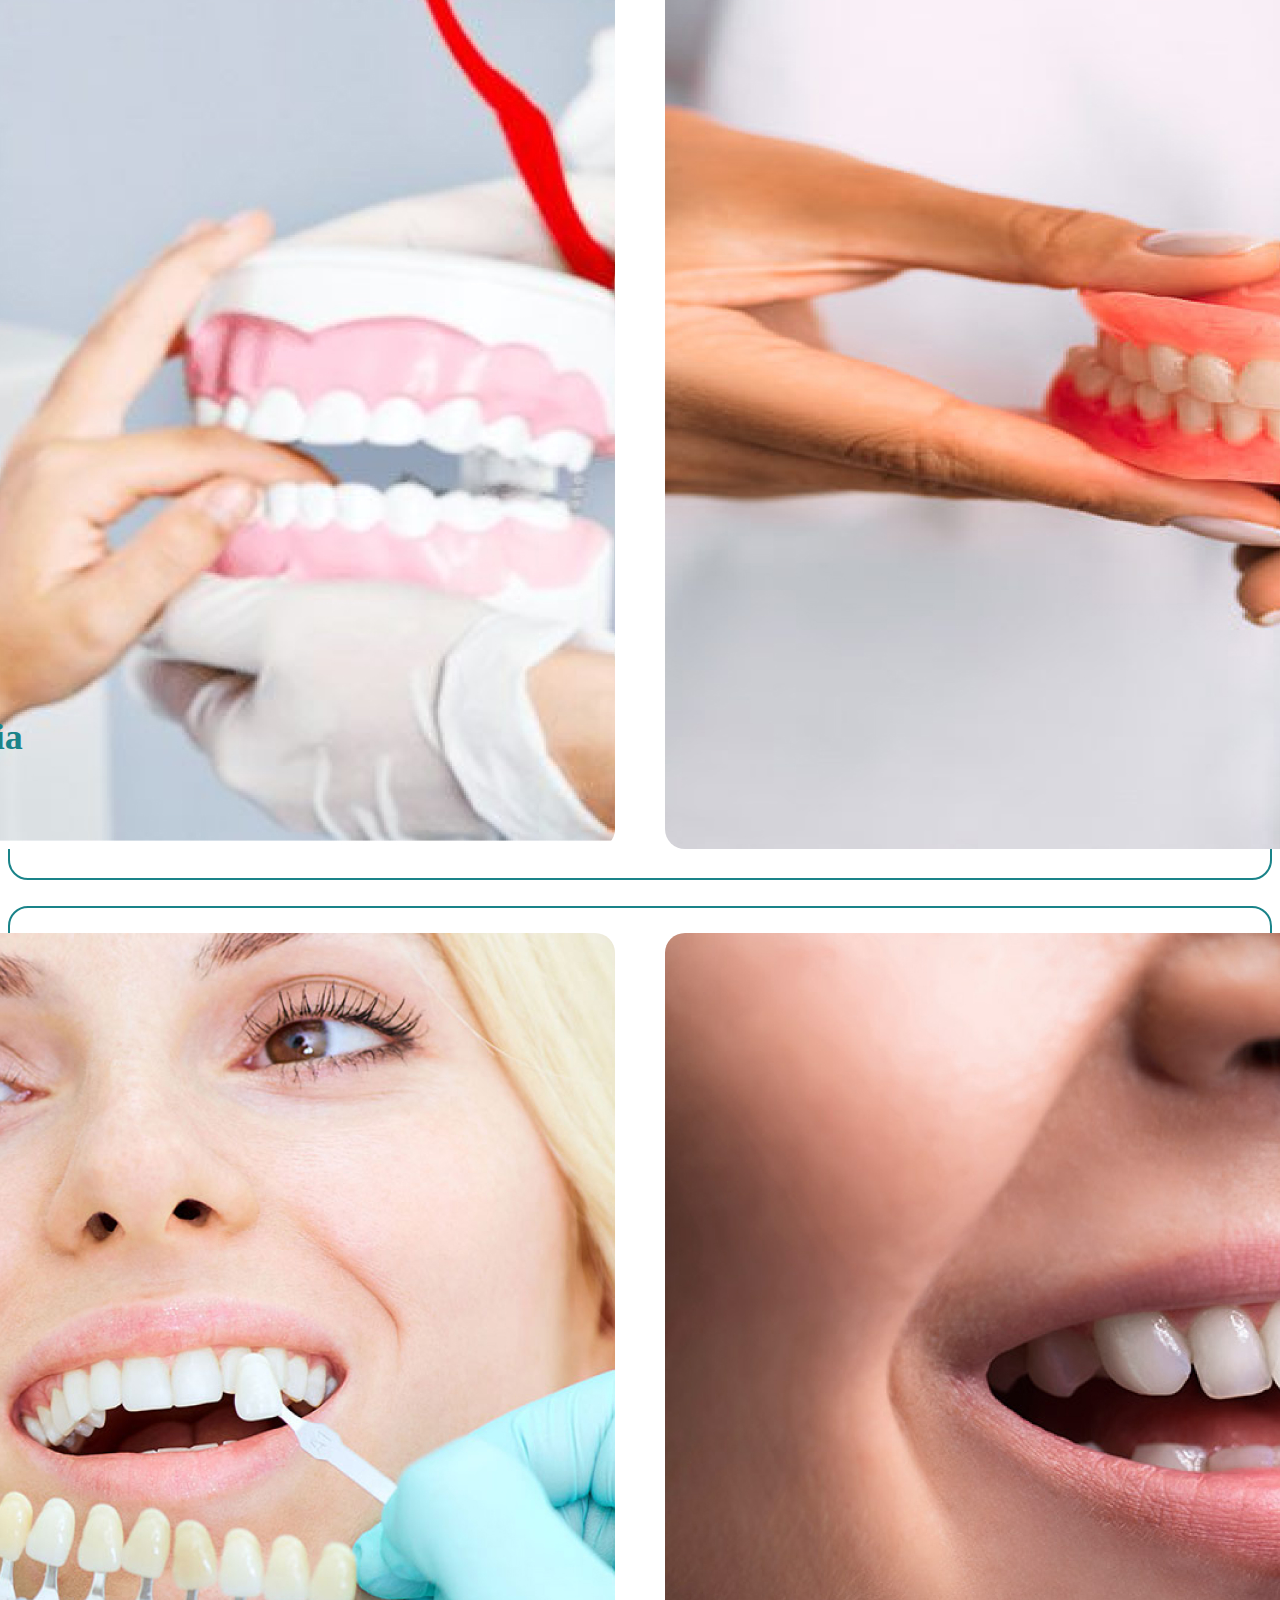
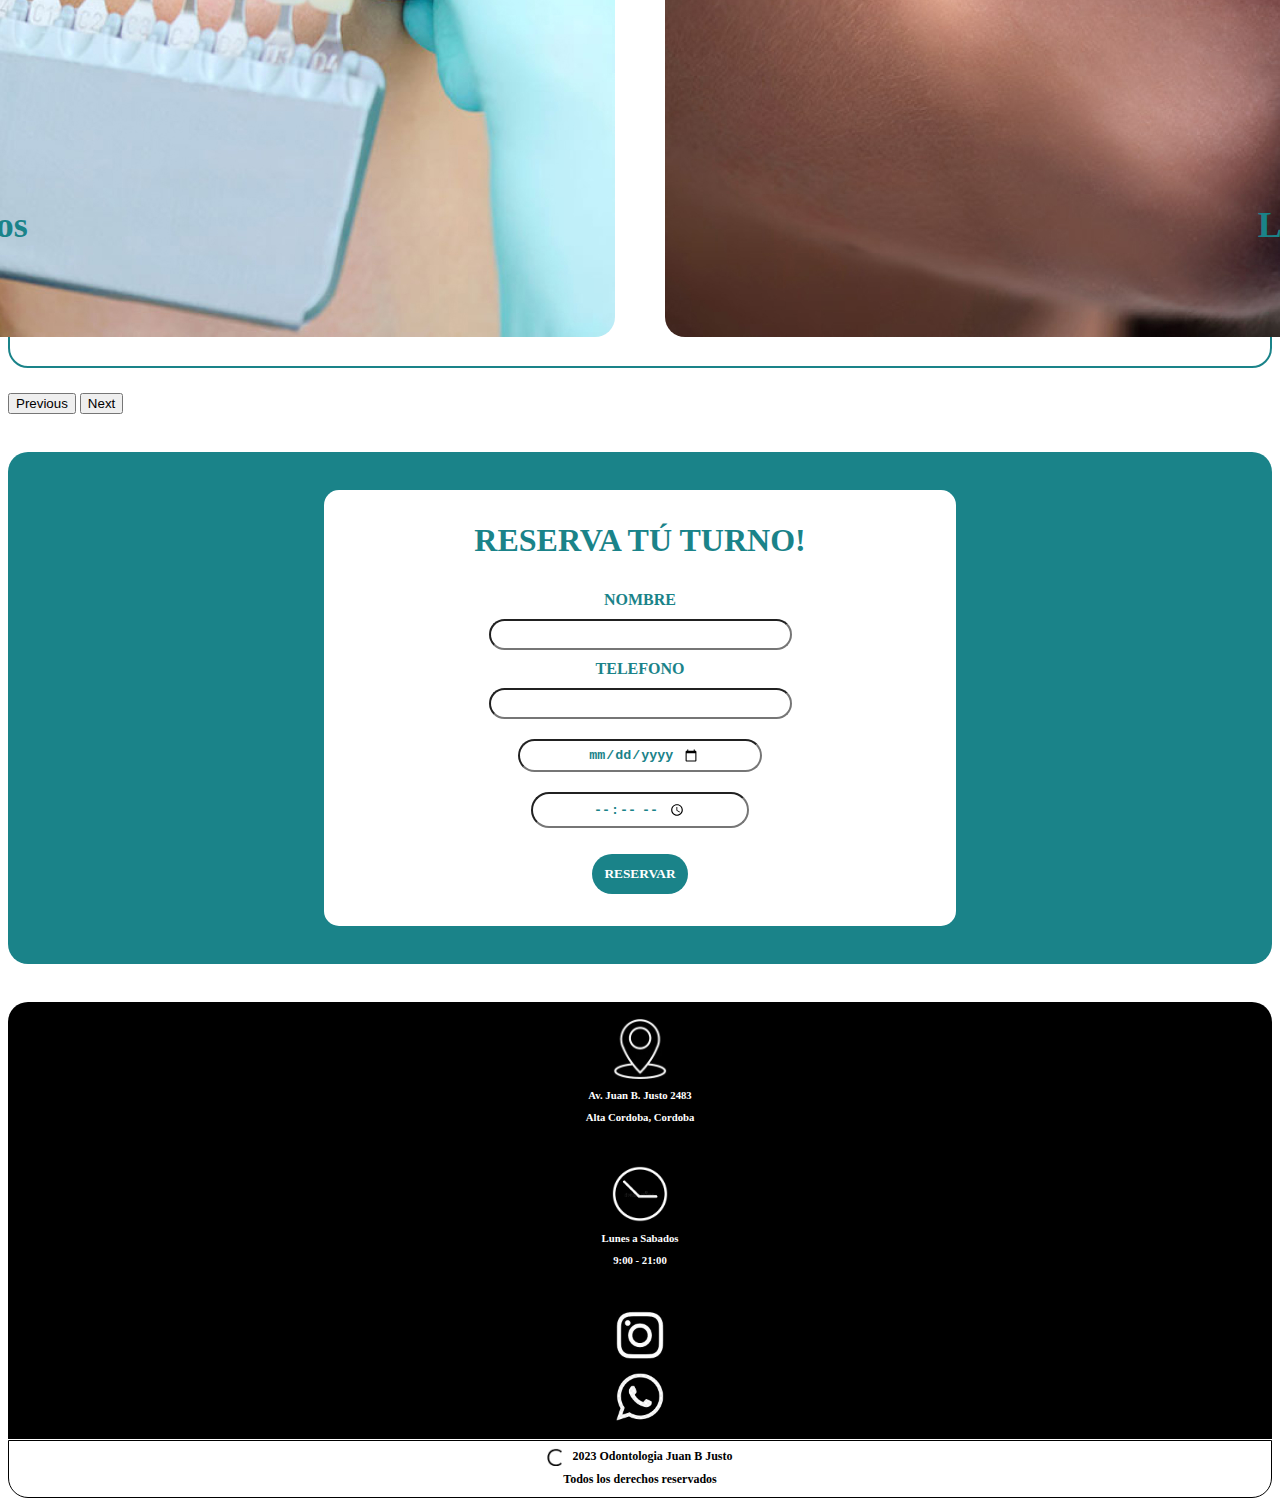
==== commit 420722a9: "s" ====
--- a/index.html
+++ b/index.html
@@ -116,7 +116,7 @@
                         <div class="contenedorservicios1">   
 
                             <div class="contenedorservicios2">
-                                <h2 class="servicio" >Tratamientos de conductos</h2>
+                                <h2 class="servicio" >Ortodoncia</h2>
                                 <a href="./pages/servicios.html">
                                     <button class="botonreserva">VER MAS</button>
                                 </a>
@@ -124,7 +124,7 @@
         
                             <div class="contenedor-img">
                                 <a href="./pages/servicios.html">
-                                    <img class="imagenservicios img-fluid" src="./public/img/tratamientosdeconductosservicios.jpg" alt="revision de bucal">
+                                    <img class="imagenservicios img-fluid" src="./public/img/ortodonciaservicios.jpg" alt="ortodoncia bucal">
                                 </a>
                             </div>
                         </div>
